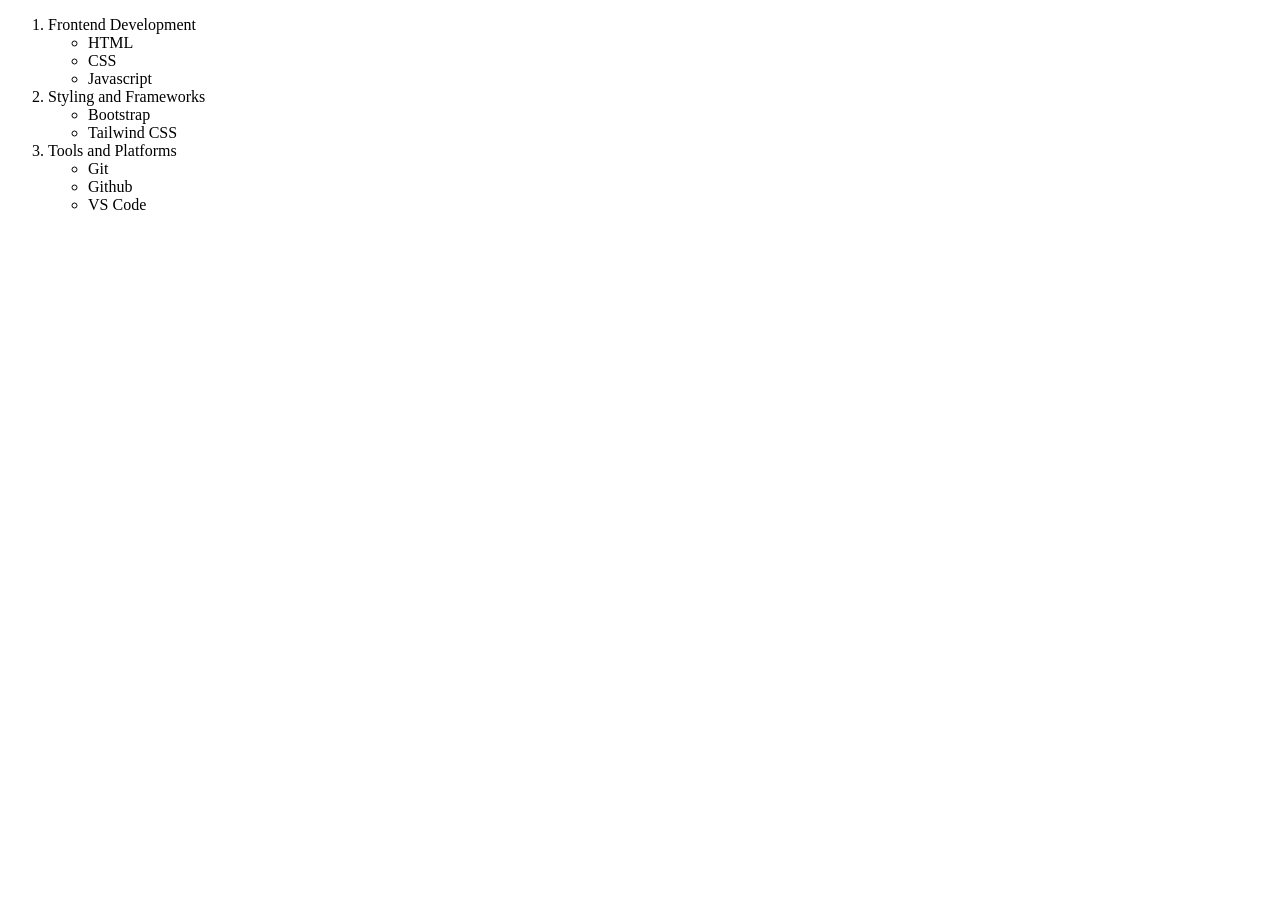
==== Assignments/four.html @ 74294288 "Create four.html" ====
<!DOCTYPE html>
<html lang="en">
<head>
    <meta charset="UTF-8">
    <meta name="viewport" content="width=device-width, initial-scale=1.0">
    <title>Document</title>
</head>
<body>
    <ol>
        <li>Frontend Development</li>
        <ul>
            <li>HTML</li>
            <li>CSS</li>
            <li>Javascript</li>
        </ul>

        <li>Styling and Frameworks</li>
        <ul>
            <li>Bootstrap</li>
            <li>Tailwind CSS</li>
        </ul>

        <li>Tools and Platforms</li>
        <ul>
            <li>Git</li>
            <li>Github</li>
            <li>VS Code</li>
        </ul>
    </ol>
</body>
</html>
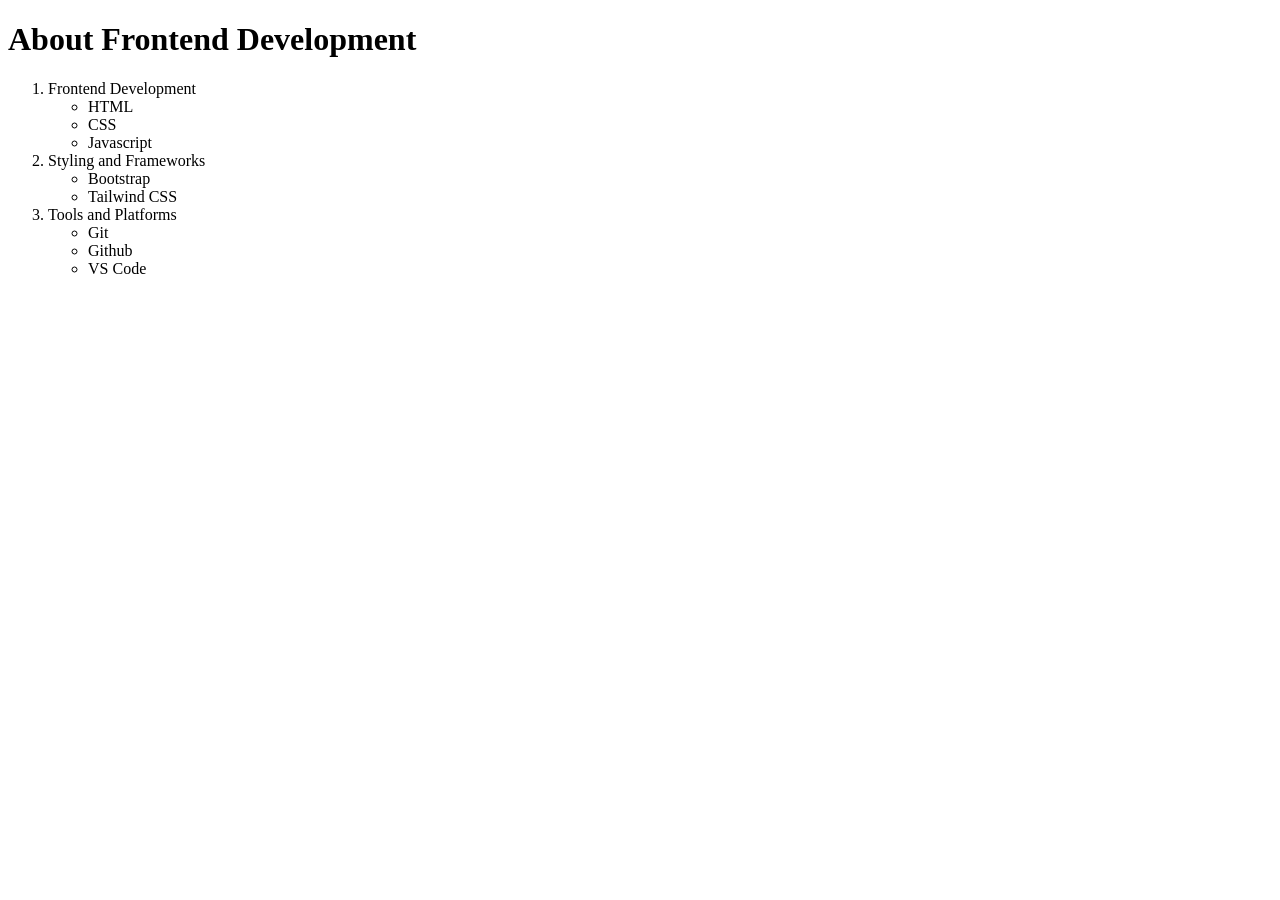
==== commit d1de9aff: "Update four.html" ====
--- a/Assignments/four.html
+++ b/Assignments/four.html
@@ -3,9 +3,10 @@
 <head>
     <meta charset="UTF-8">
     <meta name="viewport" content="width=device-width, initial-scale=1.0">
-    <title>Document</title>
+    <title>Lists</title>
 </head>
 <body>
+    <h1>About Frontend Development</h1>
     <ol>
         <li>Frontend Development</li>
         <ul>
@@ -27,5 +28,6 @@
             <li>VS Code</li>
         </ul>
     </ol>
+    
 </body>
 </html>
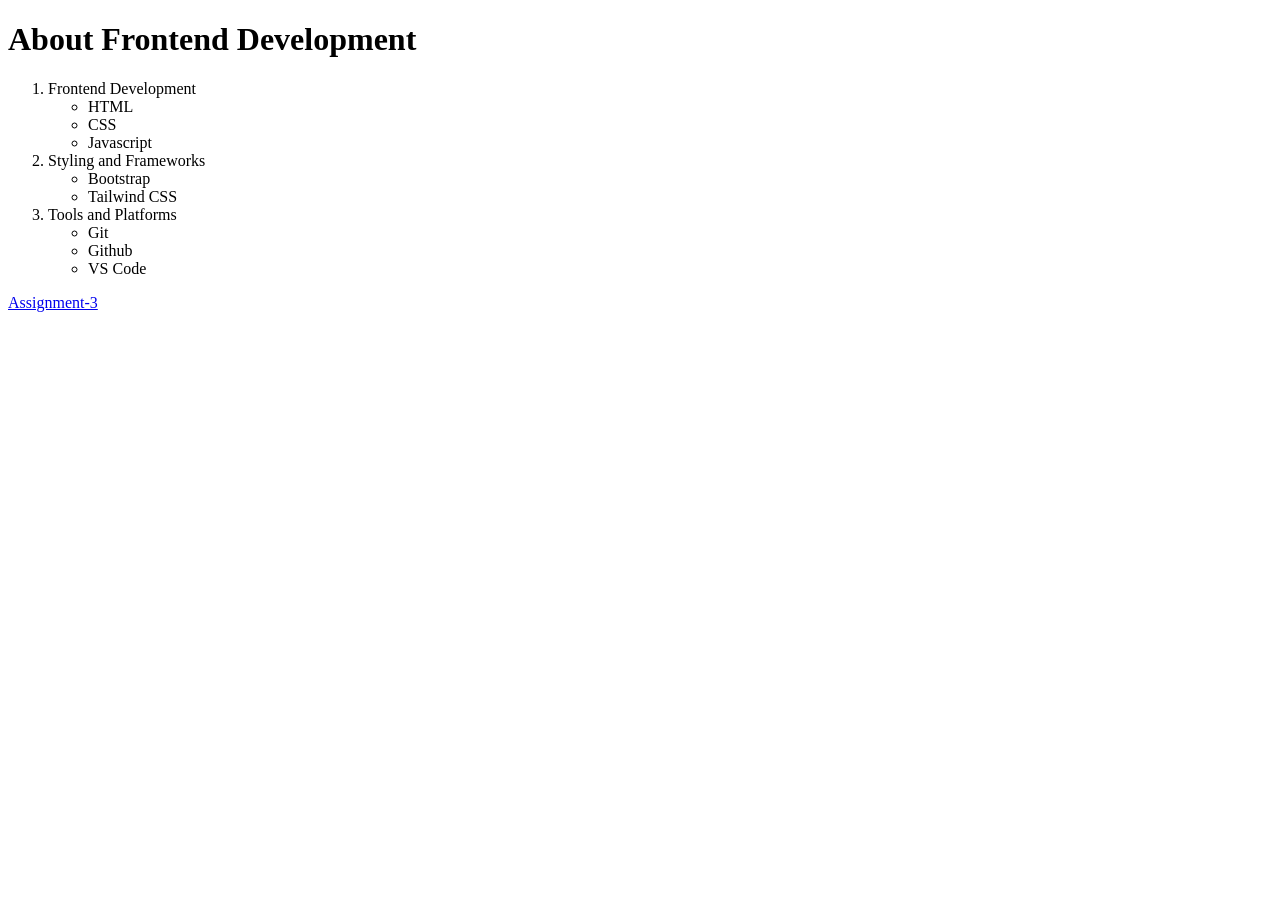
==== commit 76451c99: "Update four.html" ====
--- a/Assignments/four.html
+++ b/Assignments/four.html
@@ -28,6 +28,7 @@
             <li>VS Code</li>
         </ul>
     </ol>
+    <p><a href="https://nishanayak8.github.io/sem4-fet/Assignments/three.html">Assignment-3</a></p>
     
 </body>
 </html>
